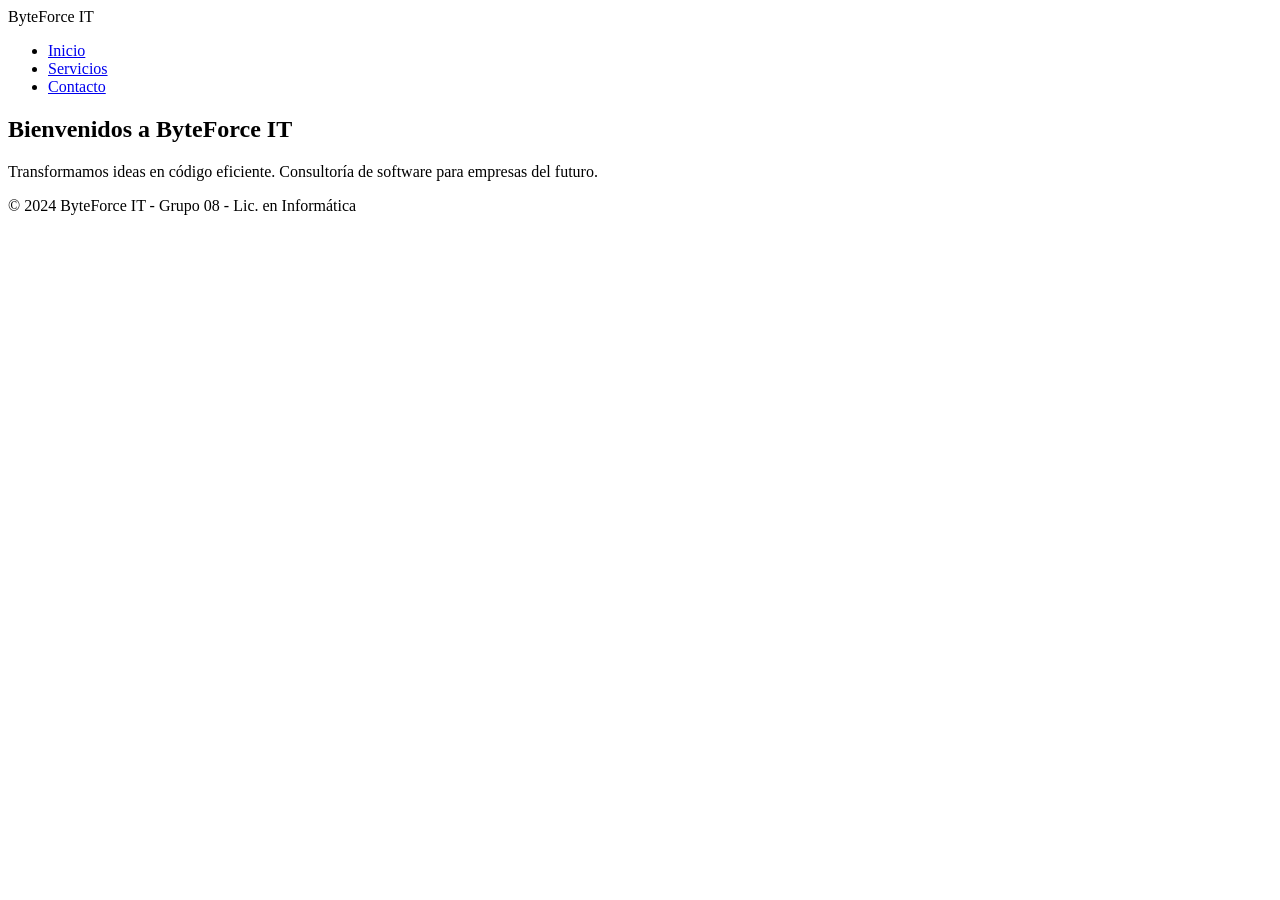
==== index.html @ d976851b "Ahora sí, el index definitivo" ====
<!DOCTYPE html>
<html lang="es">
<head>
    <meta charset="UTF-8">
    <title>ByteForce IT | Soluciones Digitales</title>
    <link rel="stylesheet" href="Estilos/css_consultora.css">
</head>
<body>
    <header>
        <div class="logo">ByteForce <span>IT</span></div>
        <nav>
            <ul>
                <li><a href="consultora.html" class="active">Inicio</a></li>
                <li><a href="servicios_consultora.html">Servicios</a></li>
                <li><a href="contacto_consultora.html">Contacto</a></li>
            </ul>
        </nav>
    </header>

    <main>
        <section class="hero">
            <h1>Bienvenidos a ByteForce IT</h1>
            <p>Transformamos ideas en código eficiente. Consultoría de software para empresas del futuro.</p>
        </section>
    </main>

    <footer>
        <p>&copy; 2024 ByteForce IT - Grupo 08 - Lic. en Informática</p>
    </footer>
</body>
</html>
---- Estilos/css_consultora.css ----
/* Estilos específicos para el formulario */
.container-form {
    max-width: 600px;
    margin: 0 auto; /* Centra el contenido */
    padding: 40px 20px;
}

.form-contacto {
    background: white;
    padding: 30px;
    border-radius: 10px;
    box-shadow: 0 4px 15px rgba(0,0,0,0.1);
    margin-top: 20px;
}

.campo {
    margin-bottom: 20px;
}

.campo label {
    display: block;
    margin-bottom: 8px;
    font-weight: bold;
}

.campo input, .campo textarea {
    width: 100%;
    padding: 10px;
    border: 1px solid #ccc;
    border-radius: 5px;
    font-size: 16px;
}

.btn-enviar {
    background-color: var(--primario);
    color: white;
    padding: 12px 25px;
    border: none;
    border-radius: 5px;
    cursor: pointer;
    font-size: 16px;
    width: 100%;
    transition: background 0.3s;
}

.btn-enviar:hover {
    background-color: var(--secundario);
}
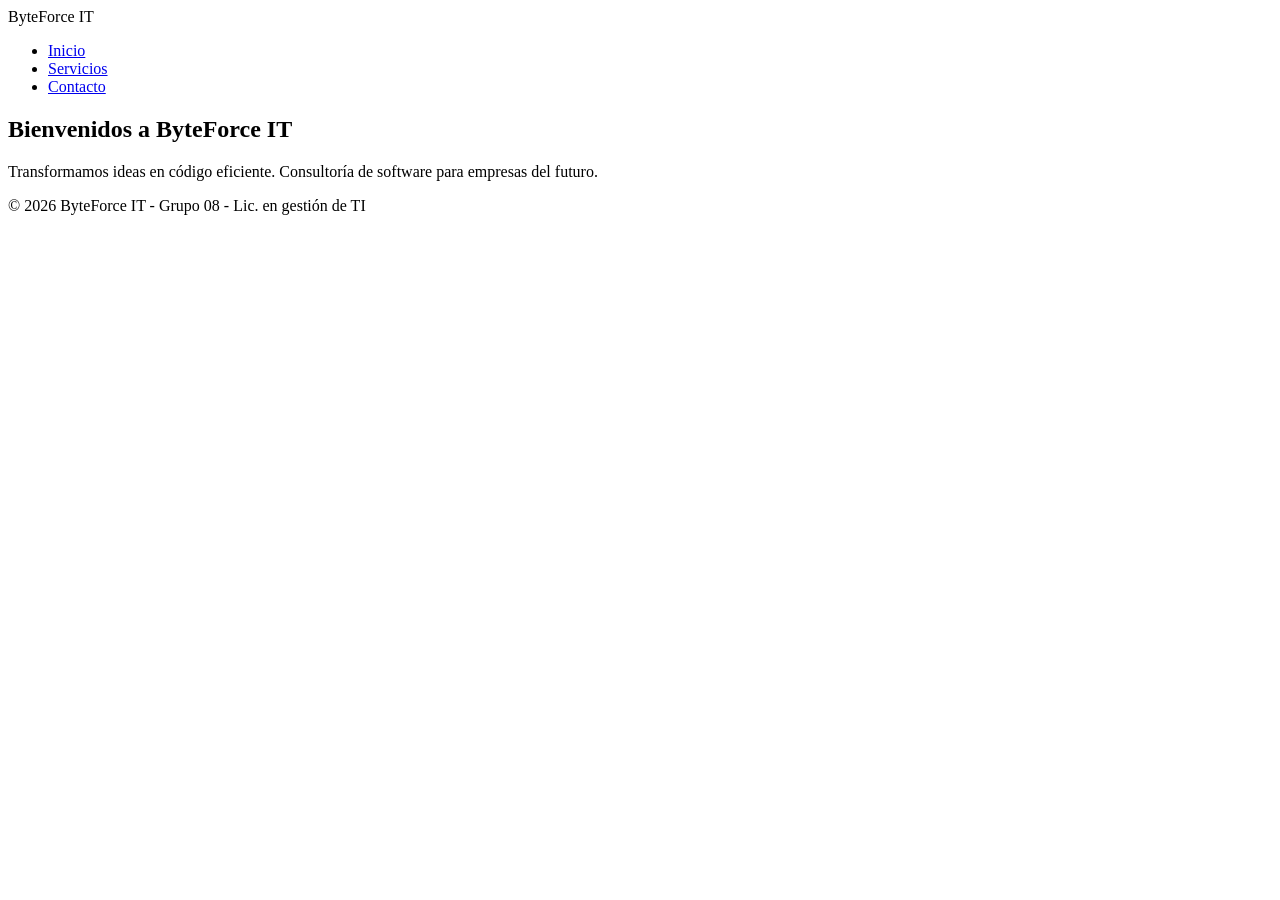
==== commit c68075e1: "Links corregidos y archivos limpios" ====
--- a/index.html
+++ b/index.html
@@ -10,7 +10,7 @@
         <div class="logo">ByteForce <span>IT</span></div>
         <nav>
             <ul>
-                <li><a href="consultora.html" class="active">Inicio</a></li>
+                <li><a href="index.html" class="active">Inicio</a></li>
                 <li><a href="servicios_consultora.html">Servicios</a></li>
                 <li><a href="contacto_consultora.html">Contacto</a></li>
             </ul>
@@ -25,7 +25,7 @@
     </main>
 
     <footer>
-        <p>&copy; 2024 ByteForce IT - Grupo 08 - Lic. en Informática</p>
+        <p>&copy; 2026 ByteForce IT - Grupo 08 - Lic. en gestión de TI</p>
     </footer>
 </body>
 </html>
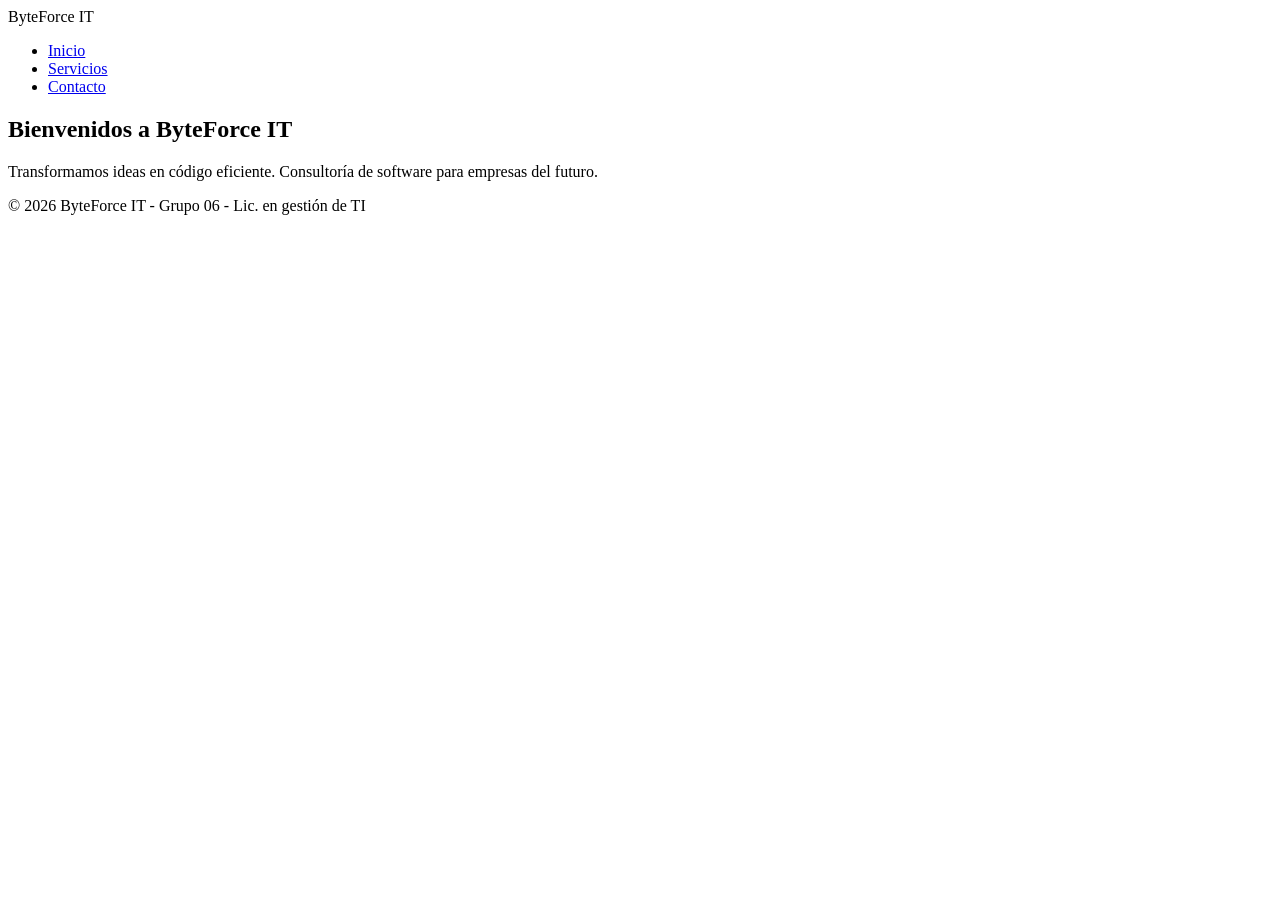
==== commit b0171e37: "Versión simplificada del sitio" ====
--- a/index.html
+++ b/index.html
@@ -3,7 +3,7 @@
 <head>
     <meta charset="UTF-8">
     <title>ByteForce IT | Soluciones Digitales</title>
-    <link rel="stylesheet" href="Estilos/css_consultora.css">
+    <link rel="stylesheet" href="css_consultora.css">
 </head>
 <body>
     <header>
@@ -25,7 +25,7 @@
     </main>
 
     <footer>
-        <p>&copy; 2026 ByteForce IT - Grupo 08 - Lic. en gestión de TI</p>
+        <p>&copy; 2026 ByteForce IT - Grupo 06 - Lic. en gestión de TI</p>
     </footer>
 </body>
 </html>
--- a/css_consultora.css
+++ b/css_consultora.css
@@ -0,0 +1,48 @@
+/* Estilos específicos para el formulario */
+.container-form {
+    max-width: 600px;
+    margin: 0 auto; /* Centra el contenido */
+    padding: 40px 20px;
+}
+
+.form-contacto {
+    background: white;
+    padding: 30px;
+    border-radius: 10px;
+    box-shadow: 0 4px 15px rgba(0,0,0,0.1);
+    margin-top: 20px;
+}
+
+.campo {
+    margin-bottom: 20px;
+}
+
+.campo label {
+    display: block;
+    margin-bottom: 8px;
+    font-weight: bold;
+}
+
+.campo input, .campo textarea {
+    width: 100%;
+    padding: 10px;
+    border: 1px solid #ccc;
+    border-radius: 5px;
+    font-size: 16px;
+}
+
+.btn-enviar {
+    background-color: var(--primario);
+    color: white;
+    padding: 12px 25px;
+    border: none;
+    border-radius: 5px;
+    cursor: pointer;
+    font-size: 16px;
+    width: 100%;
+    transition: background 0.3s;
+}
+
+.btn-enviar:hover {
+    background-color: var(--secundario);
+}
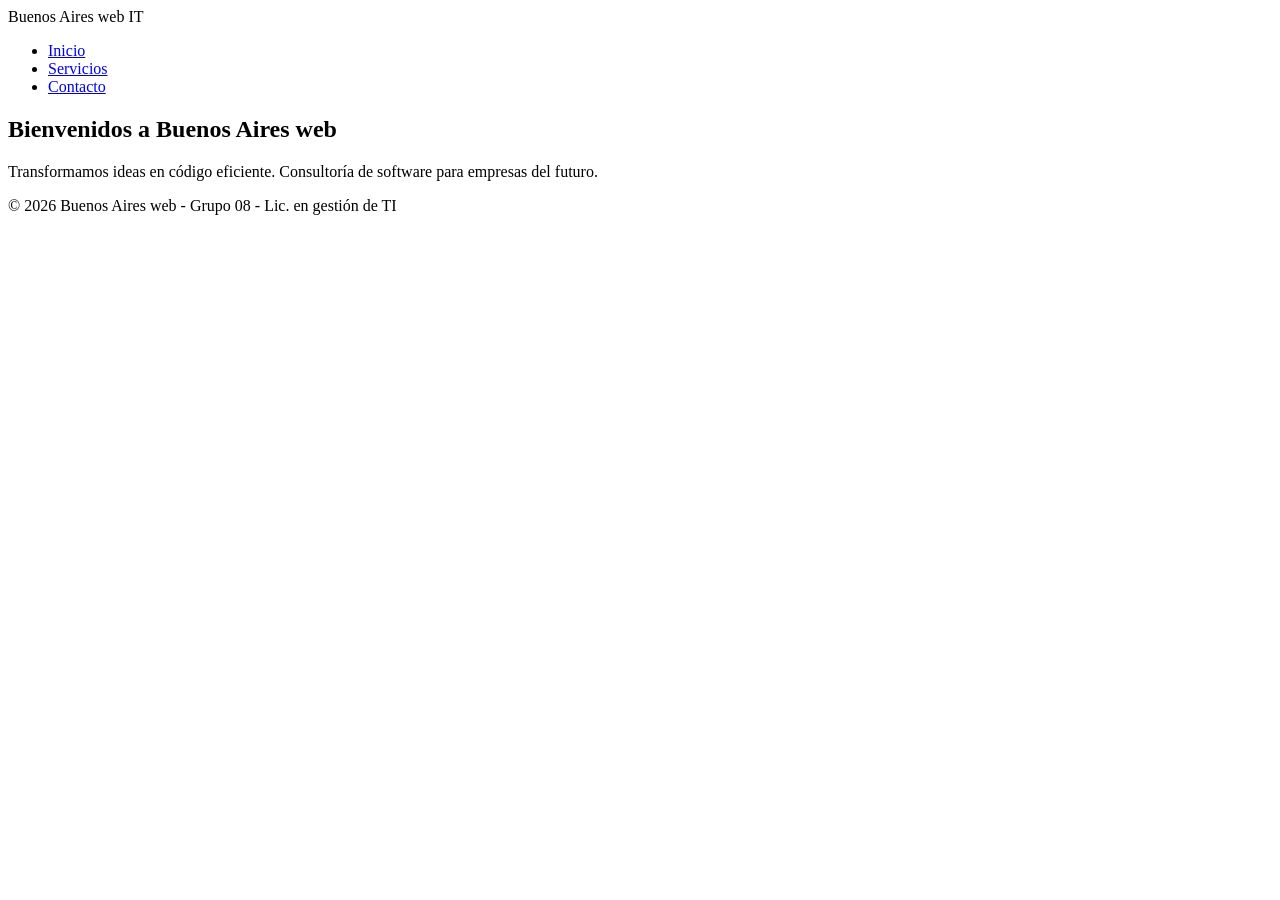
==== commit 86eed658: "Versión simplificada 2" ====
--- a/index.html
+++ b/index.html
@@ -2,12 +2,12 @@
 <html lang="es">
 <head>
     <meta charset="UTF-8">
-    <title>ByteForce IT | Soluciones Digitales</title>
+    <title>Buenos Aires web | Soluciones Digitales</title>
     <link rel="stylesheet" href="css_consultora.css">
 </head>
 <body>
     <header>
-        <div class="logo">ByteForce <span>IT</span></div>
+        <div class="logo">Buenos Aires web <span>IT</span></div>
         <nav>
             <ul>
                 <li><a href="index.html" class="active">Inicio</a></li>
@@ -19,13 +19,13 @@
 
     <main>
         <section class="hero">
-            <h1>Bienvenidos a ByteForce IT</h1>
+            <h1>Bienvenidos a Buenos Aires web</h1>
             <p>Transformamos ideas en código eficiente. Consultoría de software para empresas del futuro.</p>
         </section>
     </main>
 
     <footer>
-        <p>&copy; 2026 ByteForce IT - Grupo 06 - Lic. en gestión de TI</p>
+        <p>&copy; 2026 Buenos Aires web - Grupo 08 - Lic. en gestión de TI</p>
     </footer>
 </body>
 </html>
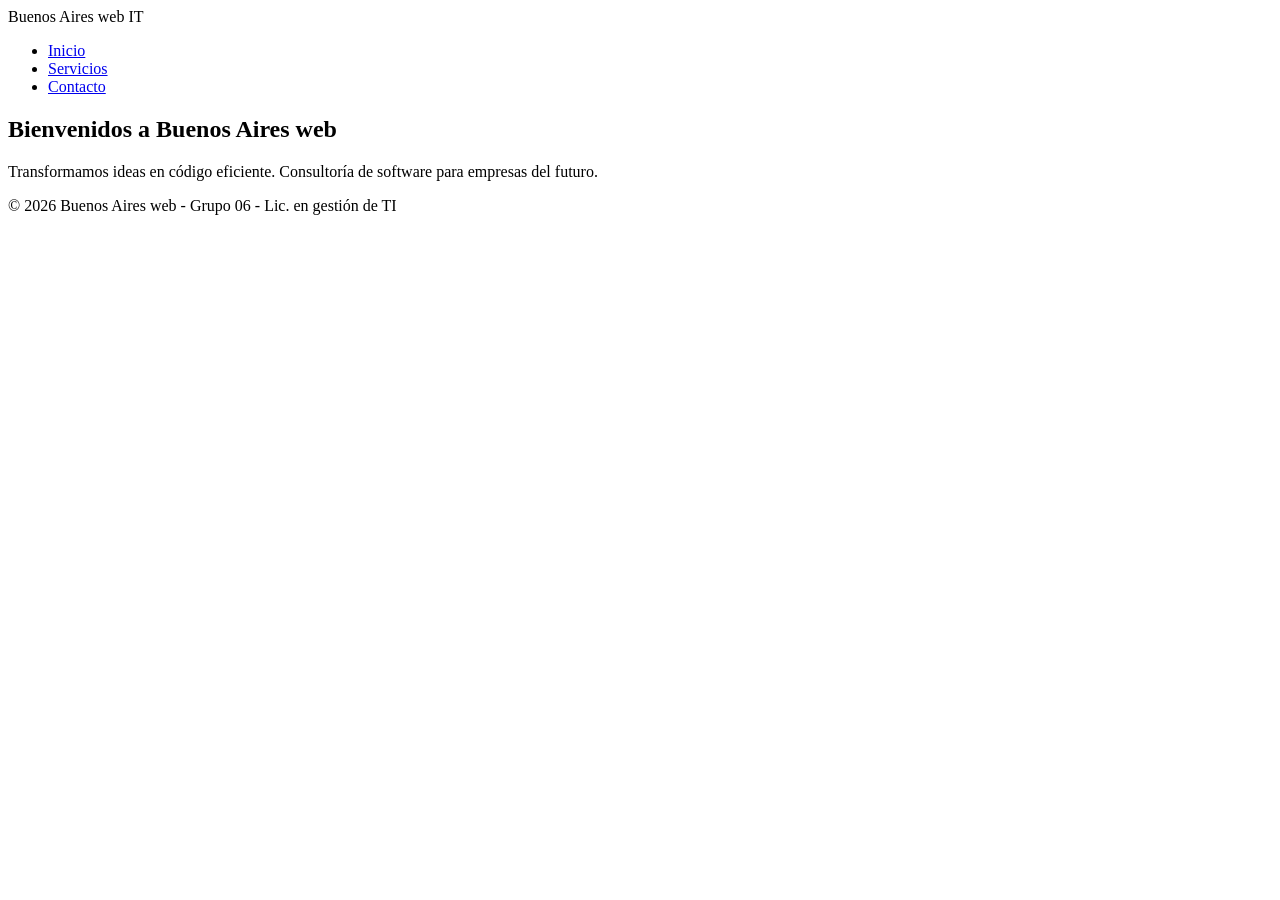
==== commit f439d469: "Versión simplificada 4" ====
--- a/index.html
+++ b/index.html
@@ -25,7 +25,7 @@
     </main>
 
     <footer>
-        <p>&copy; 2026 Buenos Aires web - Grupo 08 - Lic. en gestión de TI</p>
+        <p>&copy; 2026 Buenos Aires web - Grupo 06 - Lic. en gestión de TI</p>
     </footer>
 </body>
 </html>
